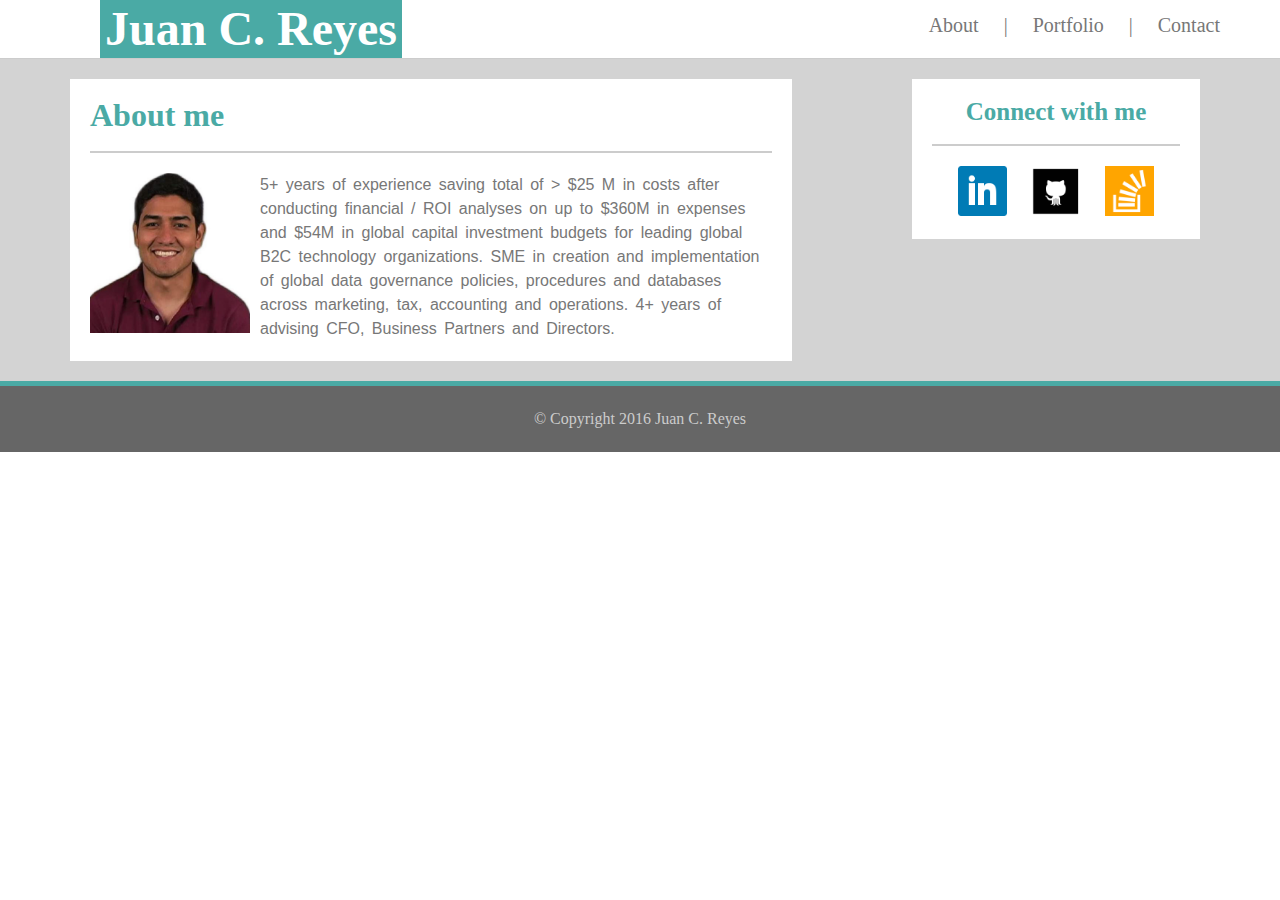
==== index.html @ 5cafbac5 "pushing sit to github" ====
<!DOCTYPE html>
<html>
	<head>
		<meta charset="utf-8">
		<link rel="stylesheet" type="text/css" href="css/reset.css">
		<link rel="stylesheet" type="text/css" href="css/style.css">

		<title>Juan C. Reyes</title>
	</head>

	<body>
		<div id="header">
			<div><h1>Juan C. Reyes</h1></div>
			<ul>
				<li><a href="index.html">About</a></li>
				<li> | </li>
				<li><a href="portfolio.html">Portfolio</a></li>
				<li> | </li>
				<li><a href="contact.html">Contact</a></li>
			</ul>
		</div>
	
		<div id="main">

			<div id= "content">
				<h2>About me</h2>
				<div class="breakLine"></div>
				<p id="meme">
				<img id="profilePic" src="images/profilePic.png" alt="Linkedin">
				5+ years of experience saving total of > $25 M in costs after conducting financial / ROI analyses on up to $360M in expenses and $54M in global capital investment budgets for leading global B2C technology organizations. SME in creation and implementation of global data governance policies, procedures and databases across marketing, tax, accounting and operations. 4+ years of advising CFO, Business Partners and Directors.
				<br>
			
				</p>
			</div>

			<div id="links">
				<h2>Connect with me</h2>
				<div class="breakLine"></div>
				<ul>
					<li><img src="images/linkedin.png" alt="Linkedin"></li>
					<li><img src="images/github.png" alt="GitHub"></li>
					<li><img src="images/stackoverflow.png" alt="Stack"></li>
				</ul>
			</div>

		</div>

		<div id="footer">
			<h4>© Copyright 2016 Juan C. Reyes</h4>
		</div>

	</body>

</html>
---- css/style.css ----
/* 		header 		*/

/* fonts */
h1, h2, h3 {
	font-family: 'Georgia', Times, Times New Roman, serif;
}

h1 { color: white; }

h2 { color: #4aaaa5 }

h4 { color: #cccccc; }

p, form, textarea {
	font-family: 'Arial', 'Helvetica Neue', Helvetica, sans-serif;
	color: #777777;
}

#header {
	background-color: #ffffff;
	border-bottom: 1px solid #cccccc;
	overflow: auto;
}

#header div {
	float: left;
	height: 100%;
	margin-left: 100px;
	background-color: #4aaaa5;
}

#header h1 {
	font-size: 3em;
	font-weight: bold;
	color: white;
	padding: 5px;
}

#header ul {
	font-size: 20px;
	float: right;
	margin: 15px 50px 0px 0px;
}

li {
	color: #777777;
	display: inline;
	padding: 10px;
}

li a:link {
	text-decoration: none;
	color: #777777;
}

li a:visited {
	color: #777777;
	text-decoration: none;
}

li a:hover { color: blue; }

/* 		main 		*/
#main {
	overflow: auto;
	background-color: lightgrey;
	padding: 20px;
}

#main h2 { 
	font-weight: bold;
}

#content {
	float: left;
	width: 40%;
	padding: 20px;
	margin-left: 50px;
	width: 55%;
	background-color: #ffffff;
}

#content h2 {
	font-size: 32px;
}

form {
	font-size: 15px;
}

form input {
	color: grey;
	padding: 0px;
}

.formInputs {
	width: 100%;
	height: 2em;
	margin-bottom: 10px;
}

textarea {
	font-size: 15px;
	width: 100%;
	height: 10em;
	border-color: #dddddd;
}

#submit {
	font-size: 15px;
	padding: 5px 10px 5px 10px;
	margin-top: 5px;
	color: white;
	background-color: #4aaaa5;
}

#links h2 {
	font-size: 25px;
}

.breakLine { border: 1px solid #cccccc; margin: 20px 0px 20px 0px;}

#profilePic { 
	padding-right: 10px;
	float: left;
	height: 10em;
	width: 10em;
}

#meme {
	word-spacing: 3px;
	line-height: 1.5em;
}

#apps {
	margin-left: 0px;
	margin-right: auto;
}

.floating-box {
	display: inline-block;
	padding: 15px;
	z-index: 0px;
	position: relative;
}

.floating-box a {  }

.floating-box div {
	position: absolute;
	text-align: center;
	top: calc(150px - 20px);
	width: 250px;
	background-color: #4aaaa5;
}

.floating-box h1 {
	font-size: 32px;
}

.floating-box img {
	width: 250px;
	height: 150px;
}

#links {
	text-align: center;
	float: right;
	padding: 20px;
	width: 20%;
	margin-right: 60px;
	background-color: #ffffff;
}

#links h3 {
	padding-bottom: 20px;
}

#links img {
	height: 20%;
	width: 20%;
}

/* 		footer 		*/
#footer {
	border-top: 5px solid #4aaaa5;
	background-color: #666666;
	padding: 25px;
}

#footer h4 {
	text-align: center;
}
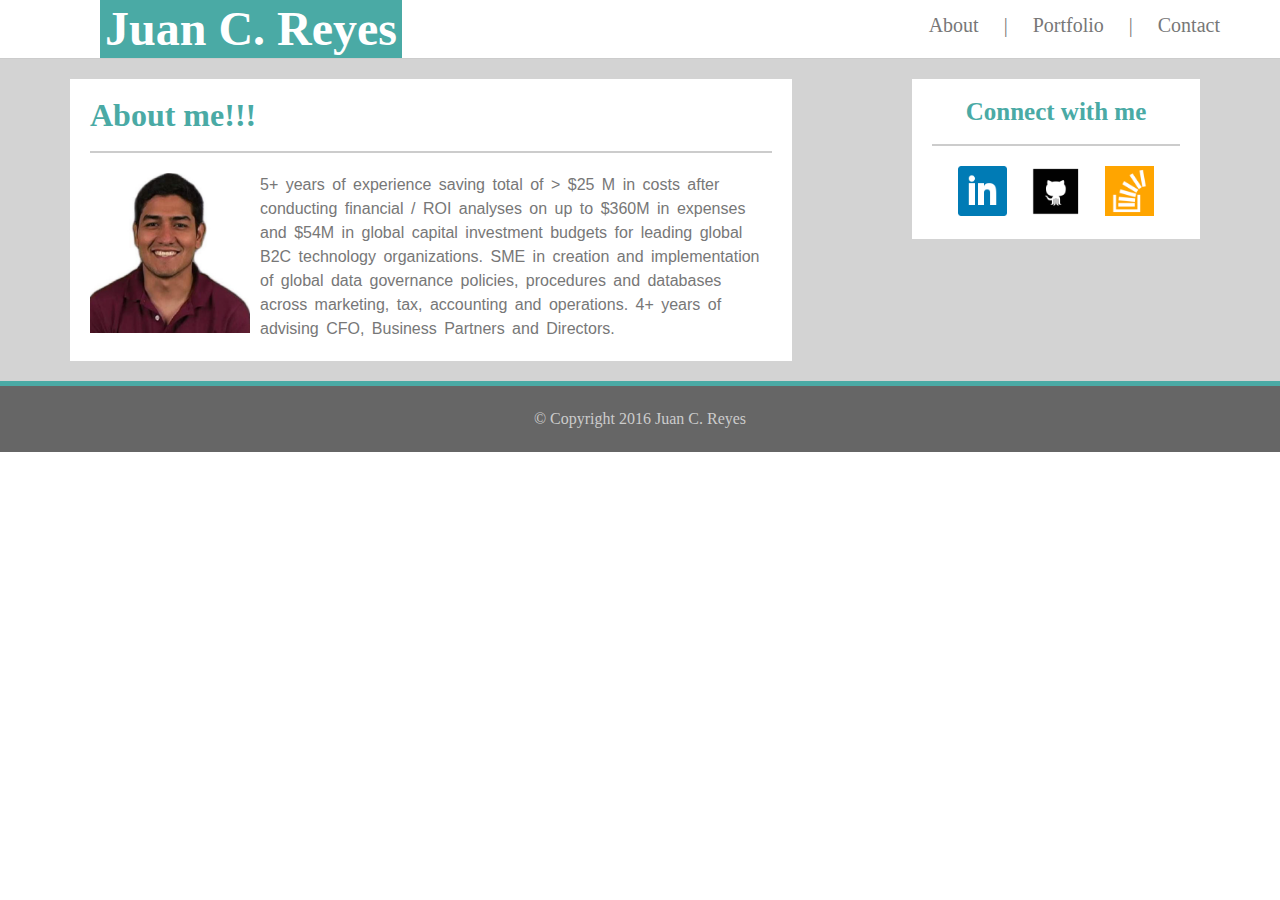
==== commit e290b806: "testing name change by updating content header" ====
--- a/index.html
+++ b/index.html
@@ -23,7 +23,7 @@
 		<div id="main">
 
 			<div id= "content">
-				<h2>About me</h2>
+				<h2>About me!!!</h2>
 				<div class="breakLine"></div>
 				<p id="meme">
 				<img id="profilePic" src="images/profilePic.png" alt="Linkedin">
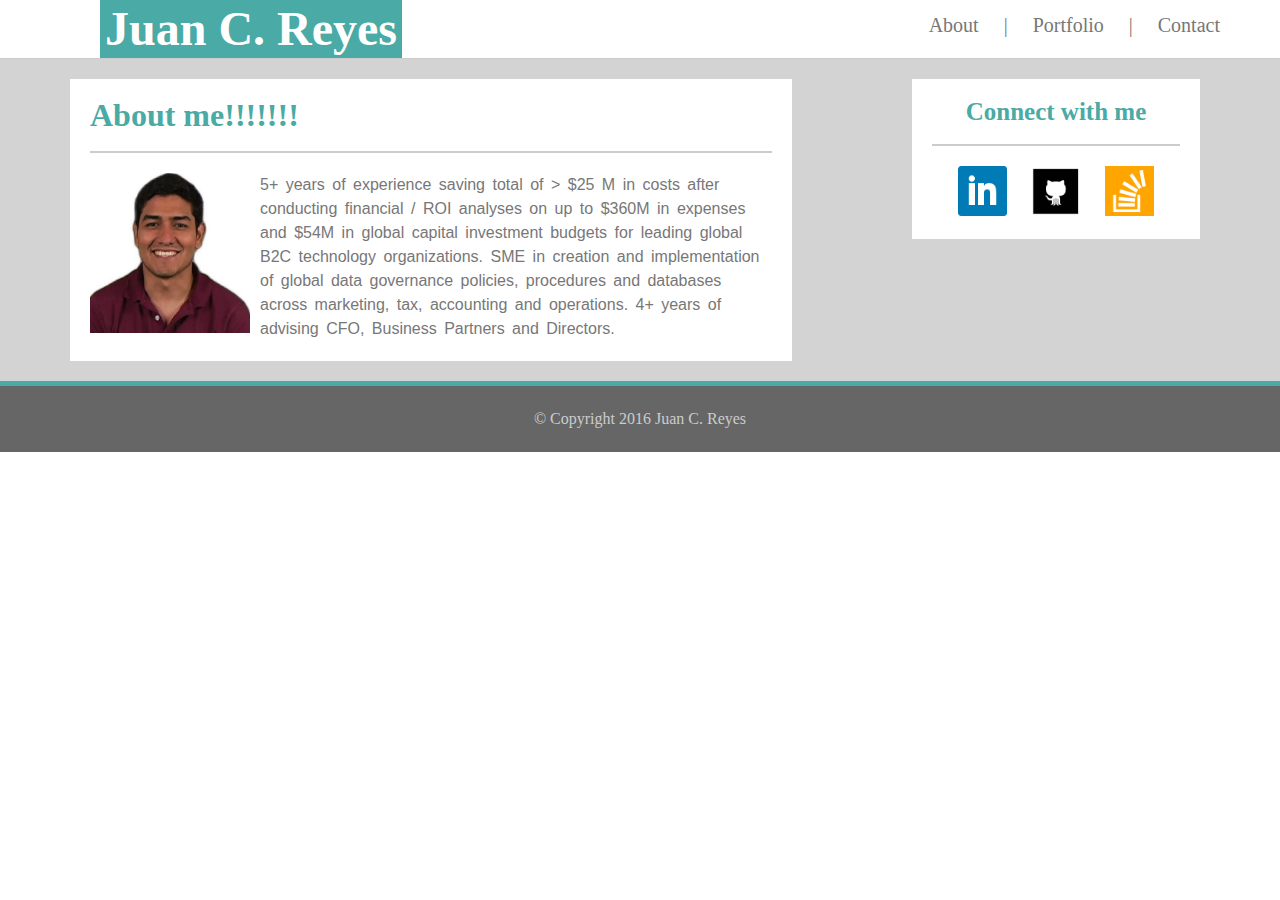
==== commit 57b3b89a: "testing name change by updating content header" ====
--- a/index.html
+++ b/index.html
@@ -23,7 +23,7 @@
 		<div id="main">
 
 			<div id= "content">
-				<h2>About me!!!</h2>
+				<h2>About me!!!!!!!</h2>
 				<div class="breakLine"></div>
 				<p id="meme">
 				<img id="profilePic" src="images/profilePic.png" alt="Linkedin">
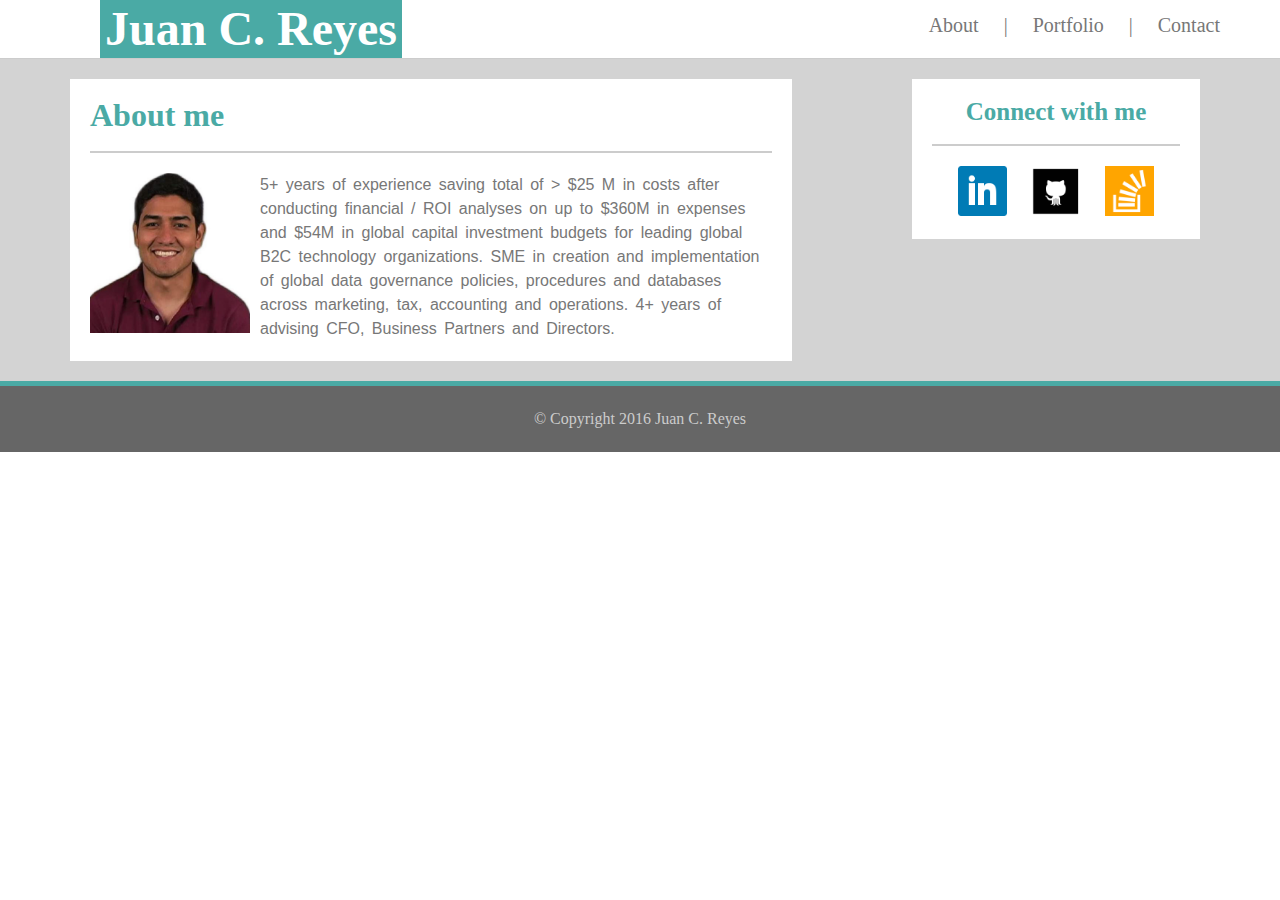
==== commit 3ff18c0a: "rename test completed" ====
--- a/index.html
+++ b/index.html
@@ -23,7 +23,7 @@
 		<div id="main">
 
 			<div id= "content">
-				<h2>About me!!!!!!!</h2>
+				<h2>About me</h2>
 				<div class="breakLine"></div>
 				<p id="meme">
 				<img id="profilePic" src="images/profilePic.png" alt="Linkedin">
